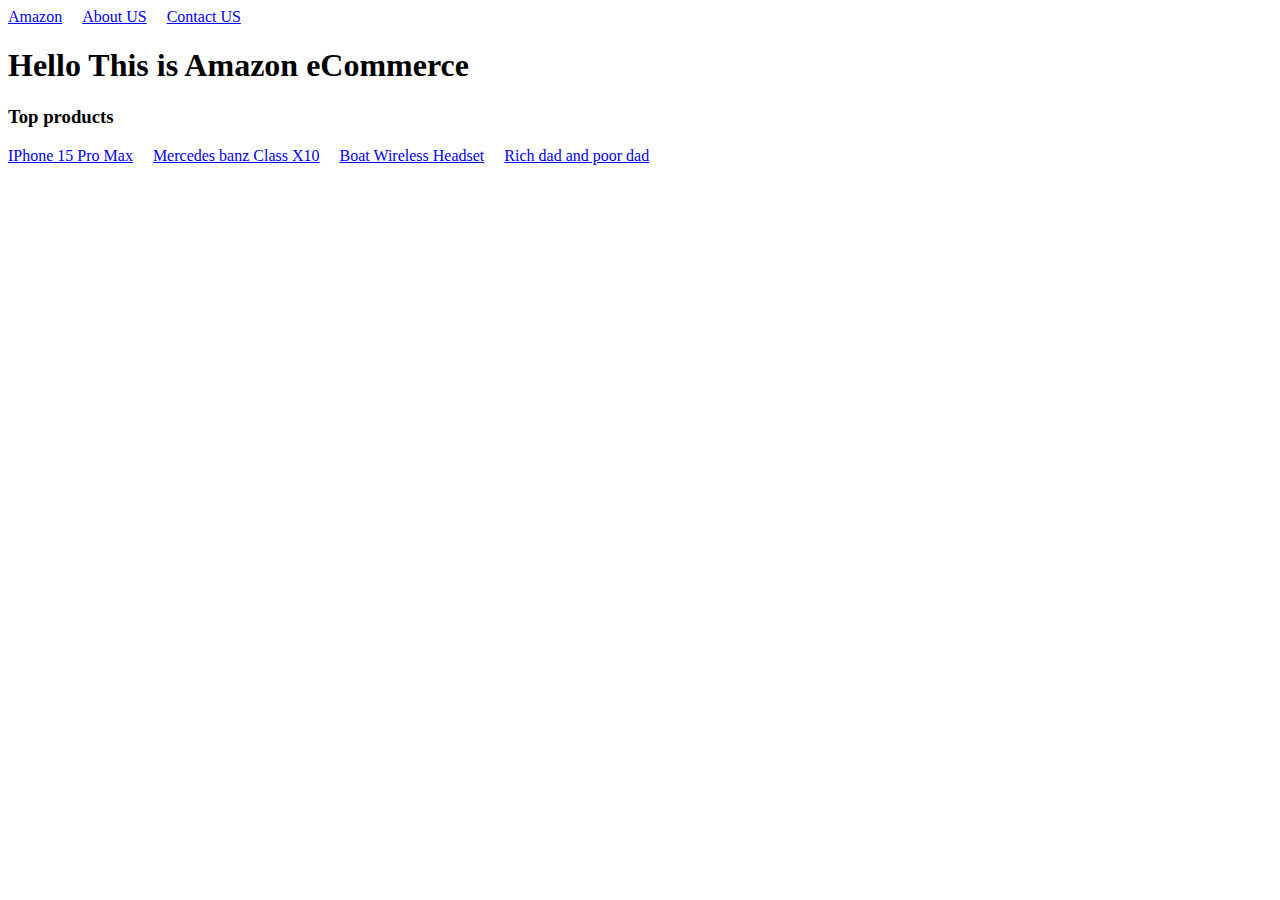
==== index.html @ bcd7922b "🛒simple eCommerce completed" ====
<!DOCTYPE html>
<html lang="en">

<head>
    <meta charset="UTF-8">
    <meta name="viewport" content="width=device-width, initial-scale=1.0">
    <title>Amazon</title>
    <link rel="stylesheet" href="style.css">
</head>

<body>
    <header>
        <nav>
            <a href="index.html">Amazon</a>
            <a href="about.html">About US</a>
            <a href="contact.html">Contact US</a>
        </nav>
    </header>
    <main>
        <h1>Hello This is Amazon eCommerce</h1>
        <div>
            <h3>Top products</h3>
            <section id="productList">
                <a href="iphone.html">IPhone 15 Pro Max</a>
                <a href="mercedes.html">Mercedes banz Class X10</a>
                <a href="headset.html">Boat Wireless Headset</a>
                <a href="book.html">Rich dad and poor dad</a>
            </section>
        </div>
    </main>
</body>
</html>
---- style.css ----
nav, section{
    display: flex;
    gap: 20px;
}
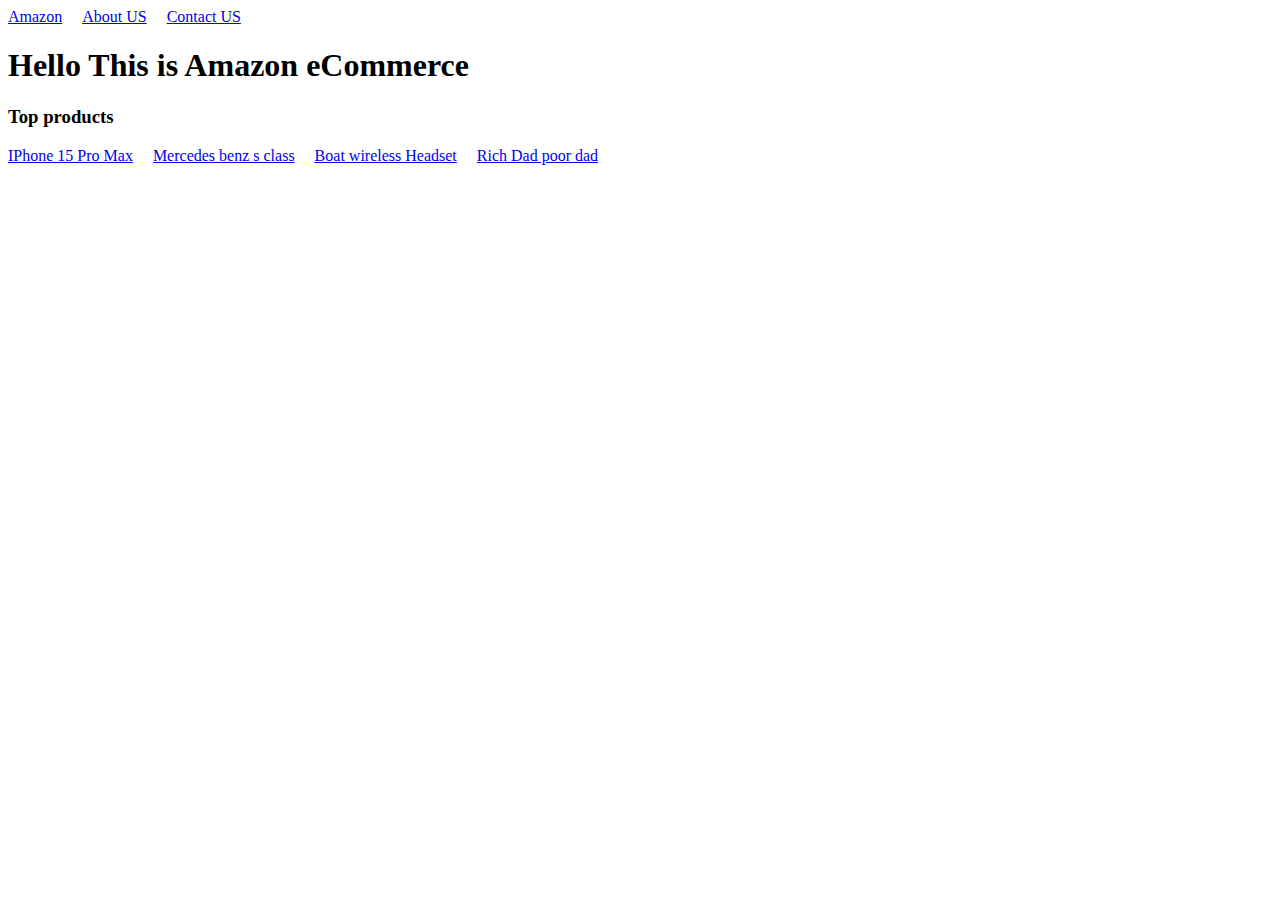
==== commit f5f6c827: "✔️ using json file to fetch data" ====
--- a/index.html
+++ b/index.html
@@ -21,12 +21,29 @@
         <div>
             <h3>Top products</h3>
             <section id="productList">
-                <a href="iphone.html">IPhone 15 Pro Max</a>
-                <a href="mercedes.html">Mercedes banz Class X10</a>
-                <a href="headset.html">Boat Wireless Headset</a>
-                <a href="book.html">Rich dad and poor dad</a>
+                <div id="loader">Loading...</div>
             </section>
         </div>
     </main>
+    <script>
+
+        fetch("./products.json")
+            .then((res => res.json()))
+            .then((products => {
+                const productList = document.getElementById("productList")
+                const loader = document.getElementById("loader")
+                loader.remove()
+
+                products.map(product => {
+                    const productLink = document.createElement("a")
+                    productLink.href = `product.html?id=${product.id}`
+                    productLink.innerText = product.name
+
+                    productList.appendChild(productLink)
+                })
+            }))
+            .catch(error => console.error('Error fetching product data:', error));
+    </script>
 </body>
+
 </html>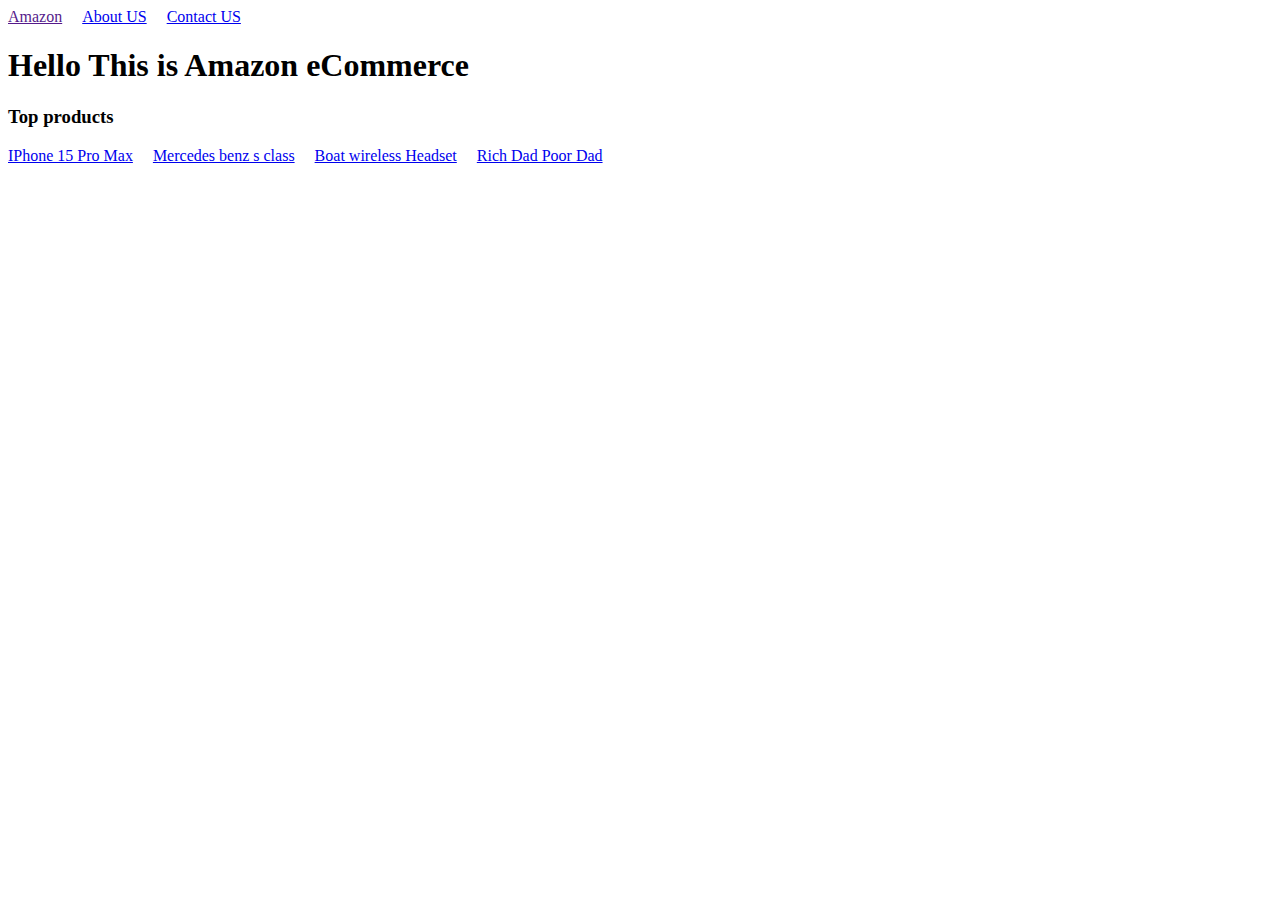
==== commit 0eee8882: "📷image added for product page" ====
--- a/index.html
+++ b/index.html
@@ -4,14 +4,14 @@
 <head>
     <meta charset="UTF-8">
     <meta name="viewport" content="width=device-width, initial-scale=1.0">
+    <link rel="stylesheet" href="style.css">
     <title>Amazon</title>
-    <link rel="stylesheet" href="style.css">
 </head>
 
 <body>
     <header>
         <nav>
-            <a href="index.html">Amazon</a>
+            <a href="">Amazon</a>
             <a href="about.html">About US</a>
             <a href="contact.html">Contact US</a>
         </nav>
@@ -25,6 +25,7 @@
             </section>
         </div>
     </main>
+
     <script>
 
         fetch("./products.json")
@@ -43,6 +44,7 @@
                 })
             }))
             .catch(error => console.error('Error fetching product data:', error));
+
     </script>
 </body>
 
